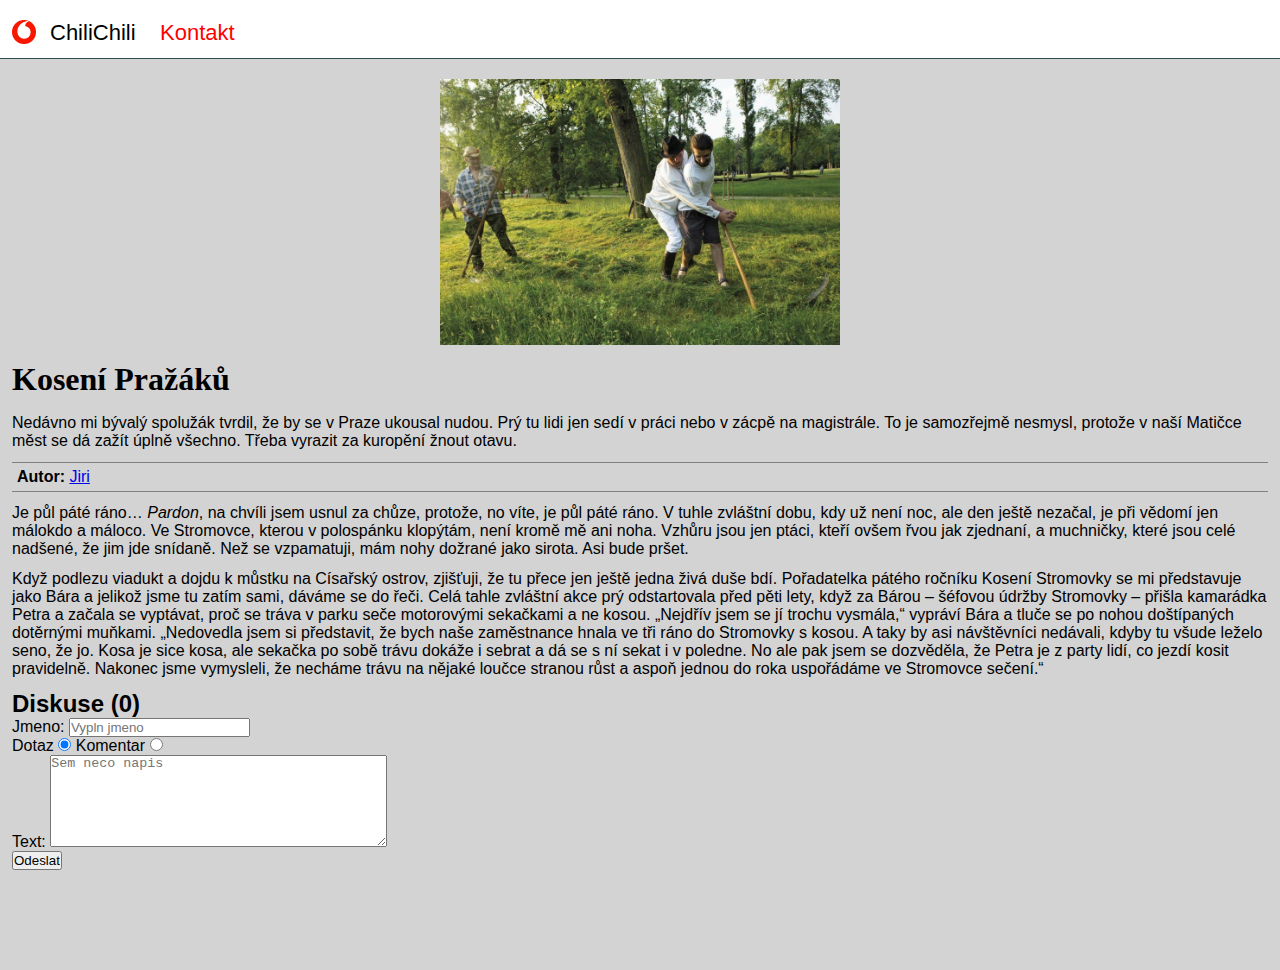
==== index.html @ 9cbd7c42 "Html" ====
<!DOCTYPE html>
<html lang="cs">
<head>
    <meta charset="UTF-8">
    <title>Kosení Pražáků</title>
    <link rel="stylesheet"
          type="text/css"
          href="css/style.css">
</head>
<body>

<div id="menu">
    <ul>
        <li>ChiliChili</li>
        <li>
            <a href="kontakt.html">Kontakt</a>
        </li>
    </ul>
</div>

<!-- Komentar  -->

<div class="content">
    <img src="images/koseni.jpg"
         alt="Koseni obrazek"
         title="Title pro koseni"
    >

    <h1>Kosení Pražáků</h1>
    <div>
        Nedávno mi bývalý spolužák tvrdil, že by se v Praze ukousal nudou. Prý tu lidi jen sedí v práci nebo v zácpě na
        magistrále. To je samozřejmě nesmysl, protože v naší Matičce měst se dá zažít úplně všechno. Třeba vyrazit za
        kuropění žnout otavu.
    </div>
    <div class="social">
        <b>Autor:</b>
        <a href="http://cilichili.cz/autor/jiri-holubec/"
           title="Odkaz na profil"
           target="_blank">Jiri</a>
    </div>
    <div>
        <p>Je půl páté ráno… <i>Pardon</i>, na chvíli jsem usnul za chůze, protože, no víte, je půl páté ráno. V tuhle
            zvláštní dobu, kdy už není noc, ale den ještě nezačal, je při vědomí jen málokdo a máloco. Ve Stromovce,
            kterou
            v polospánku klopýtám, není kromě mě ani noha. Vzhůru jsou jen ptáci, kteří ovšem řvou jak zjednaní, a
            muchničky, které jsou celé nadšené, že jim jde snídaně. Než se vzpamatuji, mám nohy dožrané jako sirota. Asi
            bude pršet.
        </p>
        <p>Když podlezu viadukt a dojdu k můstku na Císařský ostrov, zjišťuji, že tu přece jen ještě jedna živá duše
            bdí.
            Pořadatelka pátého ročníku Kosení Stromovky se mi představuje jako Bára a jelikož jsme tu zatím sami, dáváme
            se
            do řeči. Celá tahle zvláštní akce prý odstartovala před pěti lety, když za Bárou – šéfovou údržby Stromovky
            –
            přišla kamarádka Petra a začala se vyptávat, proč se tráva v parku seče motorovými sekačkami a ne kosou.
            „Nejdřív jsem se jí trochu vysmála,“ vypráví Bára a tluče se po nohou doštípaných dotěrnými muňkami.
            „Nedovedla
            jsem si představit, že bych naše zaměstnance hnala ve tři ráno do Stromovky s kosou. A taky by asi
            návštěvníci
            nedávali, kdyby tu všude leželo seno, že jo. Kosa je sice kosa, ale sekačka po sobě trávu dokáže i sebrat a
            dá
            se s ní sekat i v poledne. No ale pak jsem se dozvěděla, že Petra je z party lidí, co jezdí kosit
            pravidelně.
            Nakonec jsme vymysleli, že necháme trávu na nějaké loučce stranou růst a aspoň jednou do roka uspořádáme ve
            Stromovce sečení.“
        </p>
    </div>

    <div style="margin-bottom: 100px">
        <h2>Diskuse <span class="pocitadlo">(0)</span></h2>
        <div style="display: none;" id="dekujeme">
            Dekujeme za zpravu
        </div>
        <div>
            <form id="formular">
                <div>
                    <label for="jmeno">Jmeno:</label>
                    <input name="jmeno"
                           id="jmeno"
                           placeholder="Vypln jmeno">
                </div>
                <div>
                    <label>Dotaz
                        <input type="radio" name="typ" checked>
                    </label>
                    <label>Komentar
                        <input type="radio" name="typ">
                    </label>
                </div>
                <div>
                    <label for="text">Text:</label>
                    <textarea
                            id="text"
                            name="text"
                            placeholder="Sem neco napis"
                            rows="6"
                            cols="40"></textarea>
                </div>
                <div>
                    <input type="submit" value="Odeslat" onclick="return odeslani()">
                </div>
            </form>

            <div id="komentare"></div>

            <script type="application/javascript">
                i = 0;

                function odeslani() {
                    jmeno = document.getElementById('jmeno');
                    text = document.getElementById('text');
                    pocitadlo = document.getElementsByClassName('pocitadlo')[0];
                    komentare = document.getElementById('komentare');

                    if (jmeno.value === '') {
                        alert('Vypln jmeno');

                        return false;
                    }
                    // } else {
                    //     alert('Vypln jmeno 1');
                    //
                    //     return false;
                    // }

                    komentar = '<div><b>' + jmeno.value + '</b> '
                        + text.value + '</div><hr>';

                    komentare.innerHTML = komentare.innerHTML
                        + komentar;

                    pocitadlo.innerHTML = '<i>(' + (++i) + ')</i>';

                    jmeno.value = '';
                    text.value = '';

                    document.getElementById('dekujeme').style.display = 'block';

                    return false;
                }
            </script>
        </div>
    </div>
</div>
</body>
</html>
---- css/style.css ----
* {
    margin: 0;
    padding: 0;
}

/*
 Komentar v CSS
 na vice radku
 */

body {
    font-family: "Arial";
    background-color: lightgray;
}

h1 {
    font-family: "Times New Roman";
    color: black;
    margin: 16px 0;
}

p {
    margin: 12px 0;
}

#menu {
    background-color: white;
    border-bottom: 1px solid darkslategray;
    margin-bottom: 20px;
    padding-top: 20px;
}

#menu img {
    margin-left: 6px;
}

#menu ul {
    margin: 0 0 12px 12px;
}

#menu li {
    display: inline;
    font-size: 22px;
    padding-right: 20px;
}

#menu a {
    color: red;
    text-decoration: none;
}

#menu a:hover {
    text-decoration: underline;
}

#menu li:first-child {
    background: url(../images/logo.png) no-repeat;
    background-size: 24px 24px;
    padding-left: 38px;
}

/*#menu li:nth-child(2) {*/
    /*border: 1px solid blue;*/
/*}*/

div.social {
    border-top: 1px solid gray;
    border-bottom: 1px solid gray;
    padding: 5px;
    margin: 12px 0 0 0;
}

div.content {
    margin: 0 12px;
}

.content img {
    max-width: 400px;
    margin: 0 auto;
    display: block;
}

@media (max-width: 576px) {
    .content img {
        width: 100%;
        max-width: none;
    }

    #menu li {
        display: block;
    }
}

@media print {
    body {
        color: red;
    }
}
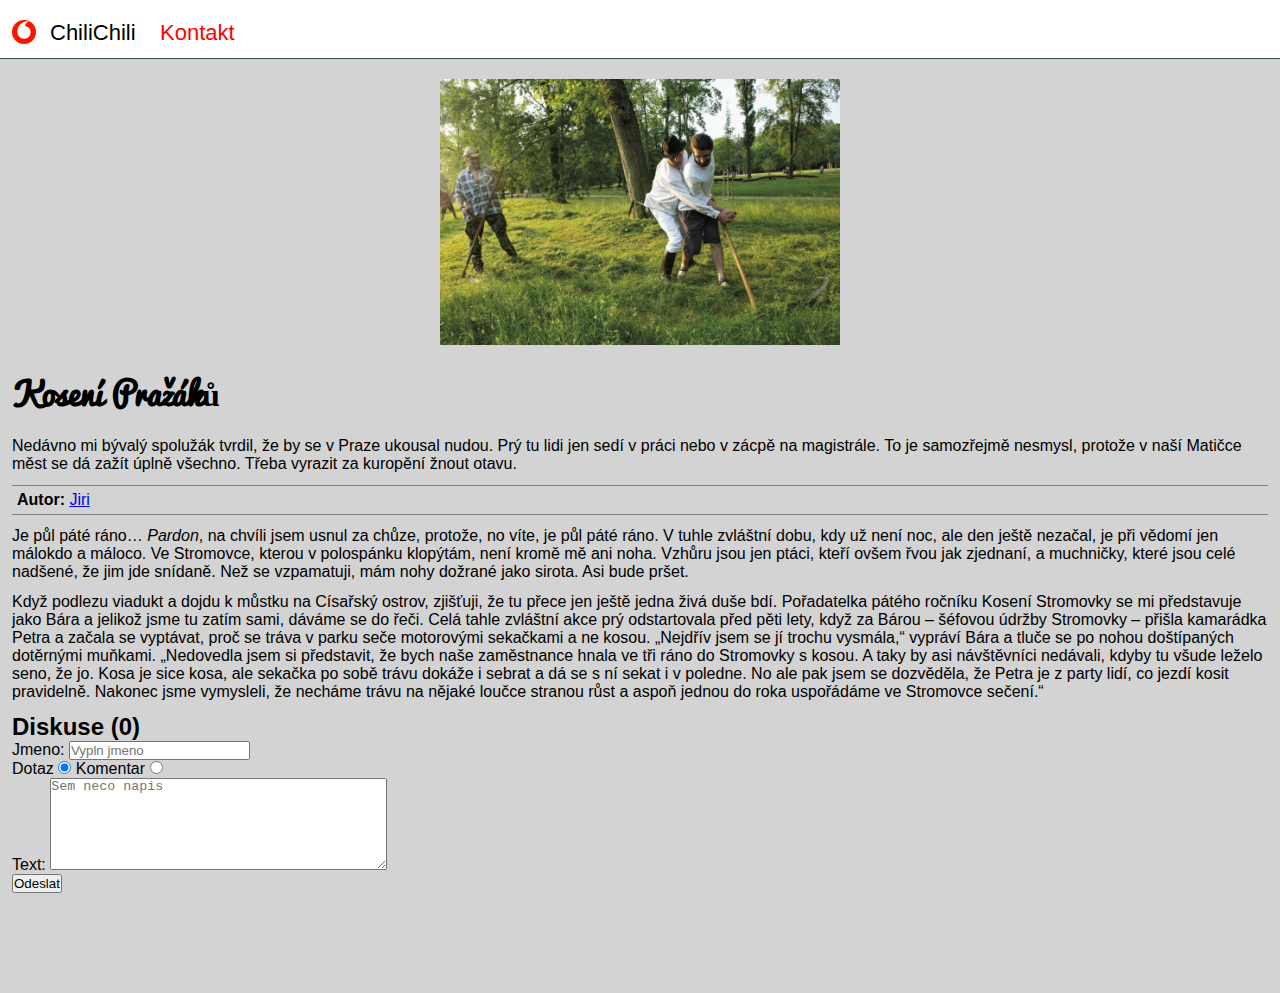
==== commit 2d72b30b: "JQuery" ====
--- a/index.html
+++ b/index.html
@@ -6,6 +6,9 @@
     <link rel="stylesheet"
           type="text/css"
           href="css/style.css">
+
+    <script src="https://ajax.googleapis.com/ajax/libs/jquery/3.3.1/jquery.min.js"></script>
+    <script src="js/script.js"></script>
 </head>
 <body>
 
@@ -102,43 +105,6 @@
             </form>
 
             <div id="komentare"></div>
-
-            <script type="application/javascript">
-                i = 0;
-
-                function odeslani() {
-                    jmeno = document.getElementById('jmeno');
-                    text = document.getElementById('text');
-                    pocitadlo = document.getElementsByClassName('pocitadlo')[0];
-                    komentare = document.getElementById('komentare');
-
-                    if (jmeno.value === '') {
-                        alert('Vypln jmeno');
-
-                        return false;
-                    }
-                    // } else {
-                    //     alert('Vypln jmeno 1');
-                    //
-                    //     return false;
-                    // }
-
-                    komentar = '<div><b>' + jmeno.value + '</b> '
-                        + text.value + '</div><hr>';
-
-                    komentare.innerHTML = komentare.innerHTML
-                        + komentar;
-
-                    pocitadlo.innerHTML = '<i>(' + (++i) + ')</i>';
-
-                    jmeno.value = '';
-                    text.value = '';
-
-                    document.getElementById('dekujeme').style.display = 'block';
-
-                    return false;
-                }
-            </script>
         </div>
     </div>
 </div>
--- a/css/style.css
+++ b/css/style.css
@@ -1,3 +1,8 @@
+@font-face {
+    font-family: Pacifico;
+    src: url('../fonts/Pacifico.ttf');
+}
+
 * {
     margin: 0;
     padding: 0;
@@ -14,7 +19,7 @@
 }
 
 h1 {
-    font-family: "Times New Roman";
+    font-family: Pacifico;
     color: black;
     margin: 16px 0;
 }
